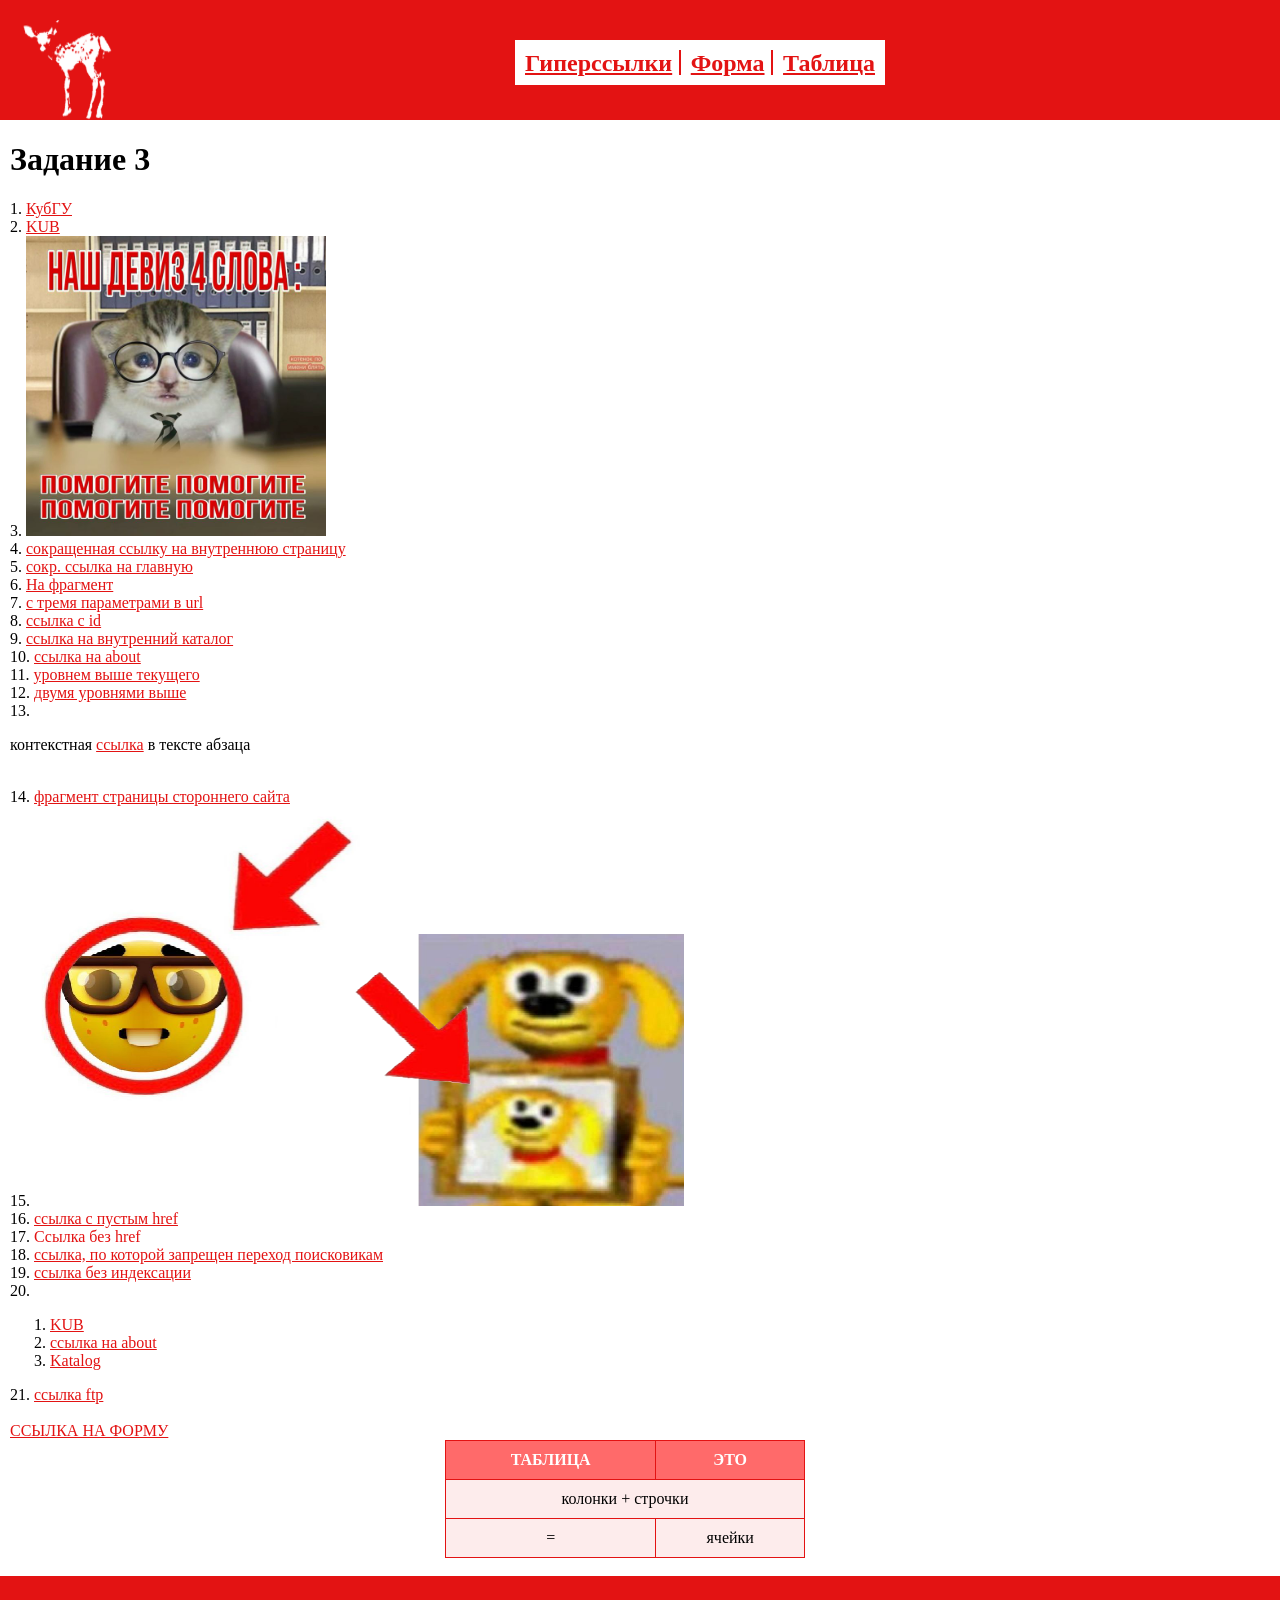
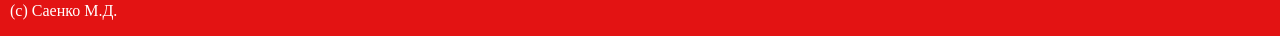
==== index.html @ f4d30daf "Update index.html" ====
<!DOCTYPE html>
<html lang="ru">
<head>
    <meta charset="UTF-8">
    <meta name="viewport" content="width=device-width, initial-scale=1.0">
    <title>unnamed</title>
    <link rel="stylesheet" href="style.css">
</head>
<body>
    <header id="top">
      <img src="1ogo.png" alt="Логотип сайта 5uchn34tk1d">
      <nav>
          <a href="#links">Гиперссылки</a>
          <a href="form.html">Форма</a>
          <a href="#tbl">Таблица</a>
      </nav>
    </header>
    <header>
        <h1 id="fragm">Задание 3</h1>
    </header>

    <main id="links">
        <div id="list">
            1.  <a href="http://www.kubsu.ru/index.php" title="Официальный сайт Кубанского государственного университета">КубГУ</a> <br>
            2.  <a href="https://www.kubsu.ru/index.php" title="alma mater">KUB</a> <br>
            3.  
                <a href="http://www.kubsu.ru"> <img src="pic1.jpg" alt="kubsu" width="300"> </a> <br>
            4.  <a href="http://www.kubsu.ru">сокращенная ссылку на внутреннюю страницу</a> <br>
            5.  <a href="http://www.kubsu.ru">сокр. ссылка на главную </a> <br>
            6.  <a href="#fragm">На фрагмент</a><br>
            7.  <a href="https://www.kubsu.ru/node/181">с тремя параметрами в url</a> <br>
            8.  <a href="https://www.kubsu.ru/ru/university/id=112">ссылка с id</a> <br>
            9.  <a href="kat.html">ссылка на внутренний каталог</a> <br>
            10. <a href="about.html">ссылка на about </a> <br>
            11. <a href="aa/a.html">уровнем выше текущего</a> <br>
            12. <a href="aa/level/aaa.html">двумя уровнями выше</a> <br>
            13. <p>контекстная <a href="https://yandex.ru/video/preview/11843531504909666715">ссылка</a> в тексте абзаца</p> <br>
            14. <a href="https://kubsu.ru#includedContent">фрагмент страницы стороннего сайта</a> <br>
            15. 
                <img src="circle_rectangle.png" alt="Схема" usemap="#mymap" width="650" height="400">
                <map name="mymap">
                    <area shape="rect" coords="435,265,575,380" href="about.html" alt="Прямоугольная область">
                    <area shape="circle" coords="110,200,100" href="http://www.kubsu.ru" alt="Круглая область">
                </map>
                <br>
            16. <a href="">ссылка с пустым href</a> <br>
            17. <a>Ссылка без href</a> <br>
            18. <a rel="nofollow" href="http://www.kubsu.ru"> ссылкa, по которой запрещен переход поисковикам</a> <br>
            19. <!--noindex--><a href="NoindLink.html" rel="nofollow">ссылка без индексации</a><!--/noindex--> <br>
            20. <ol>
                    <li><a href="https://www.kubsu.ru/index.php" title="alma mater">KUB</a></li>
                    <li><a href="about.html" title="aboouutt mee">ссылка на about </a></li>
                    <li><a href="kat.html" title="ссылка на каталог">Katalog</a></li>
                </ol>
            21. <a href="ftp://логин:пароль@form:21/путь_к_файлу/файл.ext"> ссылка ftp </a><br>
                <br>
                <a href="form.html"> ССЫЛКА НА ФОРМУ</a> <br>

        </div> 

<div id="tbl" style="width: 400px; flex-shrink: 0; margin: 0 auto;">
    <table style="border-collapse: collapse; width: 90%; border: 1px solid #e31313; font-size: 16px; text-align: center;">
        <tbody>
            <tr>
                <th style="border: 1px solid #e31313; padding: 10px 15px; background-color: #ff6a6a; color: #ffffff;">ТАБЛИЦА</th>
                <th style="border: 1px solid #e31313; padding: 10px 15px; background-color: #ff6a6a; color: #ffffff;">ЭТО</th>
            </tr>
            <tr>
                <td style="border: 1px solid #e31313; padding: 10px 15px; background-color: #fdecec;" colspan="2">колонки + строчки</td>
            </tr>
            <tr>
                <td style="border: 1px solid #e31313; padding: 10px 15px; background-color: #fdecec;">=</td>
                <td style="border: 1px solid #e31313; padding: 10px 15px; background-color: #fdecec;">ячейки</td>
            </tr>
        </tbody>
    </table>
    <br>
</div>
        
    </main>

    <footer>
        <div>
            <p> (c) Саенко М.Д.</p>
        </div>
    </footer>
</body>
</html>
---- style.css ----
body {
    margin: 0;
    background-color: #ffffff;
}

#top {
    display: flex;
    flex-direction: column;
    align-items: center;
    width: 100%;
    box-sizing: border-box;
    background-color: #e31313;
    padding: 10px;
    margin: 0;
}

#top img {
    margin: 10px;
    width: 100px;
    height: 100px;
}

nav {
    display: flex;
    flex-direction: column;
    width: 100%;
    box-sizing: border-box;
    background-color: #ffffff;
    padding: 10px;
    margin: 0;
}

nav a {
    color: #e31313;
    font-size: 24px;
    font-weight: bold;
}

header {
    margin: 0;
}

header h1 {
    margin-left: 10px;
}

main {
    display: flex;
    flex-direction: column;
    margin-left: 10px;
}

#list {
    overflow-x: auto;
}

main a {
    color: #e31313;
}

#tbl {
    order: -1;
}

table {
    border-collapse: collapse;
    border: 1px solid black;
}

th, td {
    border: 1px solid black;
}

footer {
    width: 100%;
    box-sizing: border-box;
    background-color: #e31313;
    padding: 10px;
    height: 60px;
    margin: 0;
}

footer p {
    color: #ffffff;
}


@media (min-width: 768px) {


    #top {
        flex-direction: row;
        align-items: flex-start;
        height: 120px;
    }

    #top img {
        margin: 10px;
    }

    nav {
        flex-direction: row;
        justify-content: space-between;
        box-sizing: content-box;
        width: 350px;
        height: 25px;
        margin: 30px auto;
    }

    nav a + a {
        border-left: 2px solid #e31313;
        padding-left: 10px;
    }

    #tbl {
        order: 0;
    }
}
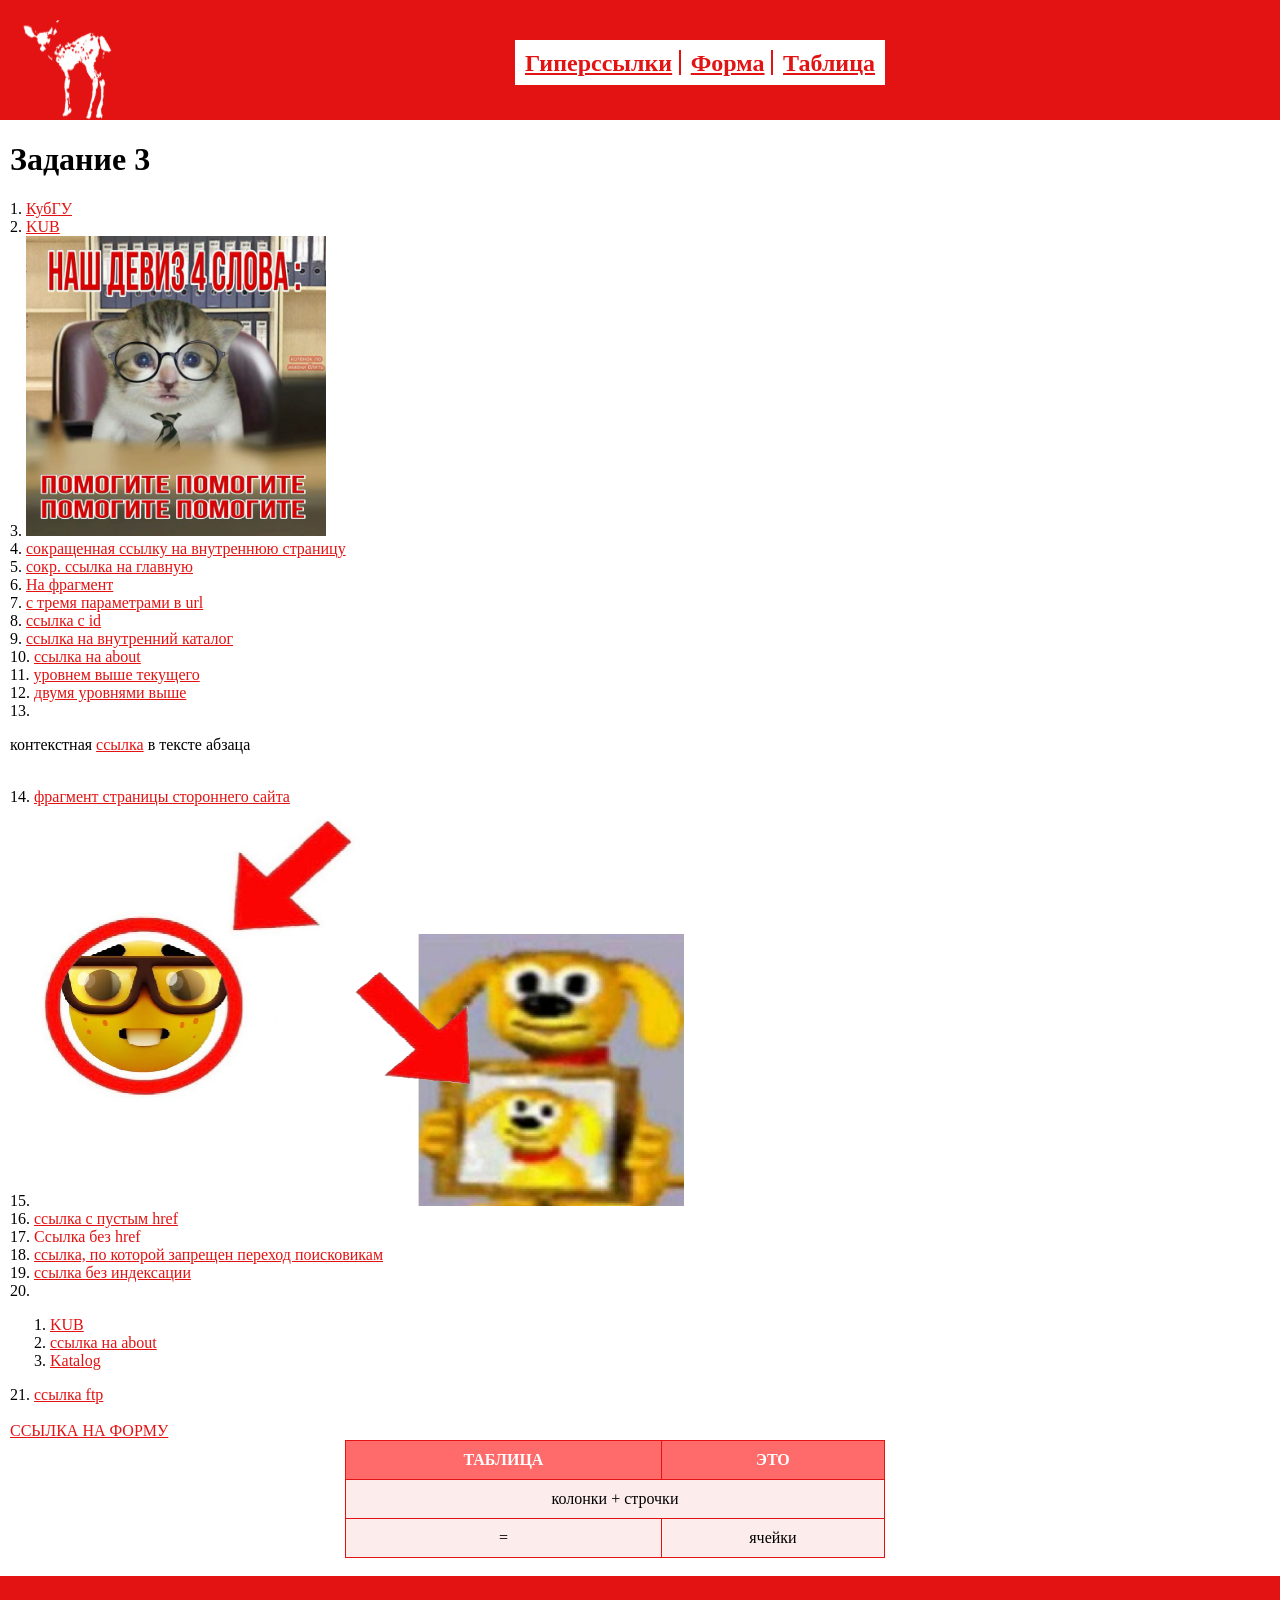
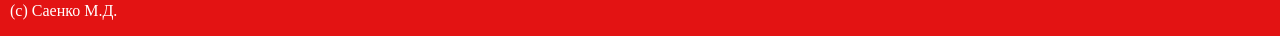
==== commit d978d0ca: "Update index.html" ====
--- a/index.html
+++ b/index.html
@@ -58,7 +58,7 @@
 
         </div> 
 
-<div id="tbl" style="width: 400px; flex-shrink: 0; margin: 0 auto;">
+<div id="tbl" style="width: 600px; flex-shrink: 0; margin: 0 auto;">
     <table style="border-collapse: collapse; width: 90%; border: 1px solid #e31313; font-size: 16px; text-align: center;">
         <tbody>
             <tr>
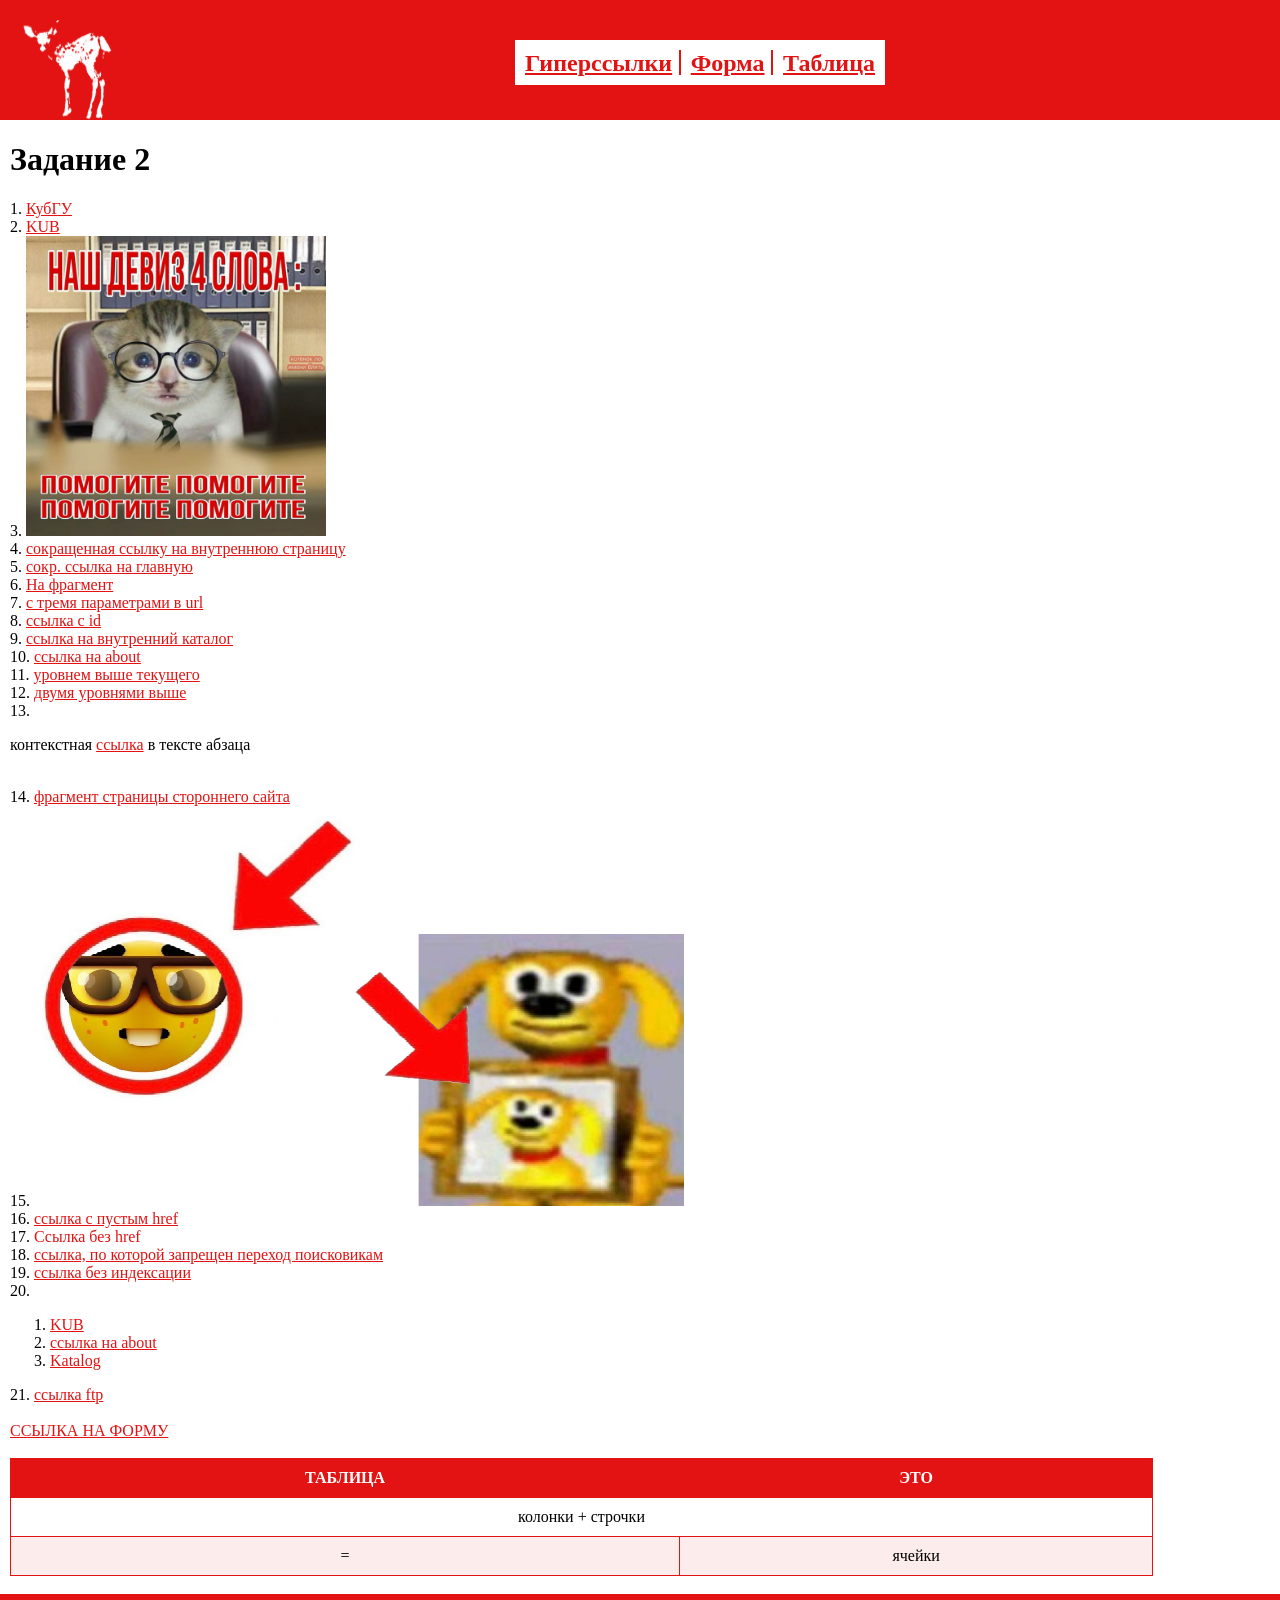
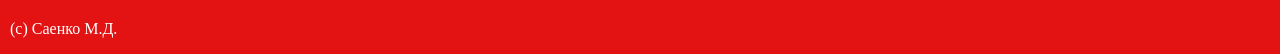
==== commit bc945108: "Update index.html" ====
--- a/index.html
+++ b/index.html
@@ -16,7 +16,7 @@
       </nav>
     </header>
     <header>
-        <h1 id="fragm">Задание 3</h1>
+        <h1 id="fragm">Задание 2</h1>
     </header>
 
     <main id="links">
@@ -57,16 +57,17 @@
                 <a href="form.html"> ССЫЛКА НА ФОРМУ</a> <br>
 
         </div> 
+<br>
 
-<div id="tbl" style="width: 600px; flex-shrink: 0; margin: 0 auto;">
-    <table style="border-collapse: collapse; width: 90%; border: 1px solid #e31313; font-size: 16px; text-align: center;">
+<div id="tbl">
+    <table style="border-collapse: collapse; border: 1px solid #e31313; font-size: 16px; text-align: center;">
         <tbody>
             <tr>
-                <th style="border: 1px solid #e31313; padding: 10px 15px; background-color: #ff6a6a; color: #ffffff;">ТАБЛИЦА</th>
-                <th style="border: 1px solid #e31313; padding: 10px 15px; background-color: #ff6a6a; color: #ffffff;">ЭТО</th>
+                <th style="border: 1px solid #e31313; padding: 10px 15px; background-color: #e31313; color: #ffffff;">ТАБЛИЦА</th>
+                <th style="border: 1px solid #e31313; padding: 10px 15px; background-color: #e31313; color: #ffffff;">ЭТО</th>
             </tr>
             <tr>
-                <td style="border: 1px solid #e31313; padding: 10px 15px; background-color: #fdecec;" colspan="2">колонки + строчки</td>
+                <td style="border: 1px solid #e31313; padding: 10px 15px; background-color: #ffffff;" colspan="2">колонки + строчки</td>
             </tr>
             <tr>
                 <td style="border: 1px solid #e31313; padding: 10px 15px; background-color: #fdecec;">=</td>
@@ -76,7 +77,6 @@
     </table>
     <br>
 </div>
-        
     </main>
 
     <footer>
--- a/style.css
+++ b/style.css
@@ -1,6 +1,9 @@
 body {
     margin: 0;
     background-color: #ffffff;
+    min-height: 100vh;
+    display: flex;
+    flex-direction: column;
 }
 
 #top {
@@ -47,6 +50,7 @@
 main {
     display: flex;
     flex-direction: column;
+    flex: 1;
     margin-left: 10px;
 }
 
@@ -64,11 +68,28 @@
 
 table {
     border-collapse: collapse;
-    border: 1px solid black;
+    width: 90%;
+    border: 1px solid #e31313;
+    font-size: 16px;
+    text-align: center;
 }
 
 th, td {
-    border: 1px solid black;
+    border: 1px solid #e31313;
+    padding: 10px 15px;
+}
+
+th {
+    background-color: #e31313;
+    color: #ffffff;
+}
+
+td {
+    background-color: #ffffff;
+}
+
+tr:last-child td {
+    background-color: #fdecec;
 }
 
 footer {
@@ -82,11 +103,12 @@
 
 footer p {
     color: #ffffff;
+    margin-top: 16px;
+    margin-bottom: 0;
 }
 
 
 @media (min-width: 768px) {
-
 
     #top {
         flex-direction: row;
@@ -115,4 +137,4 @@
     #tbl {
         order: 0;
     }
-}+}
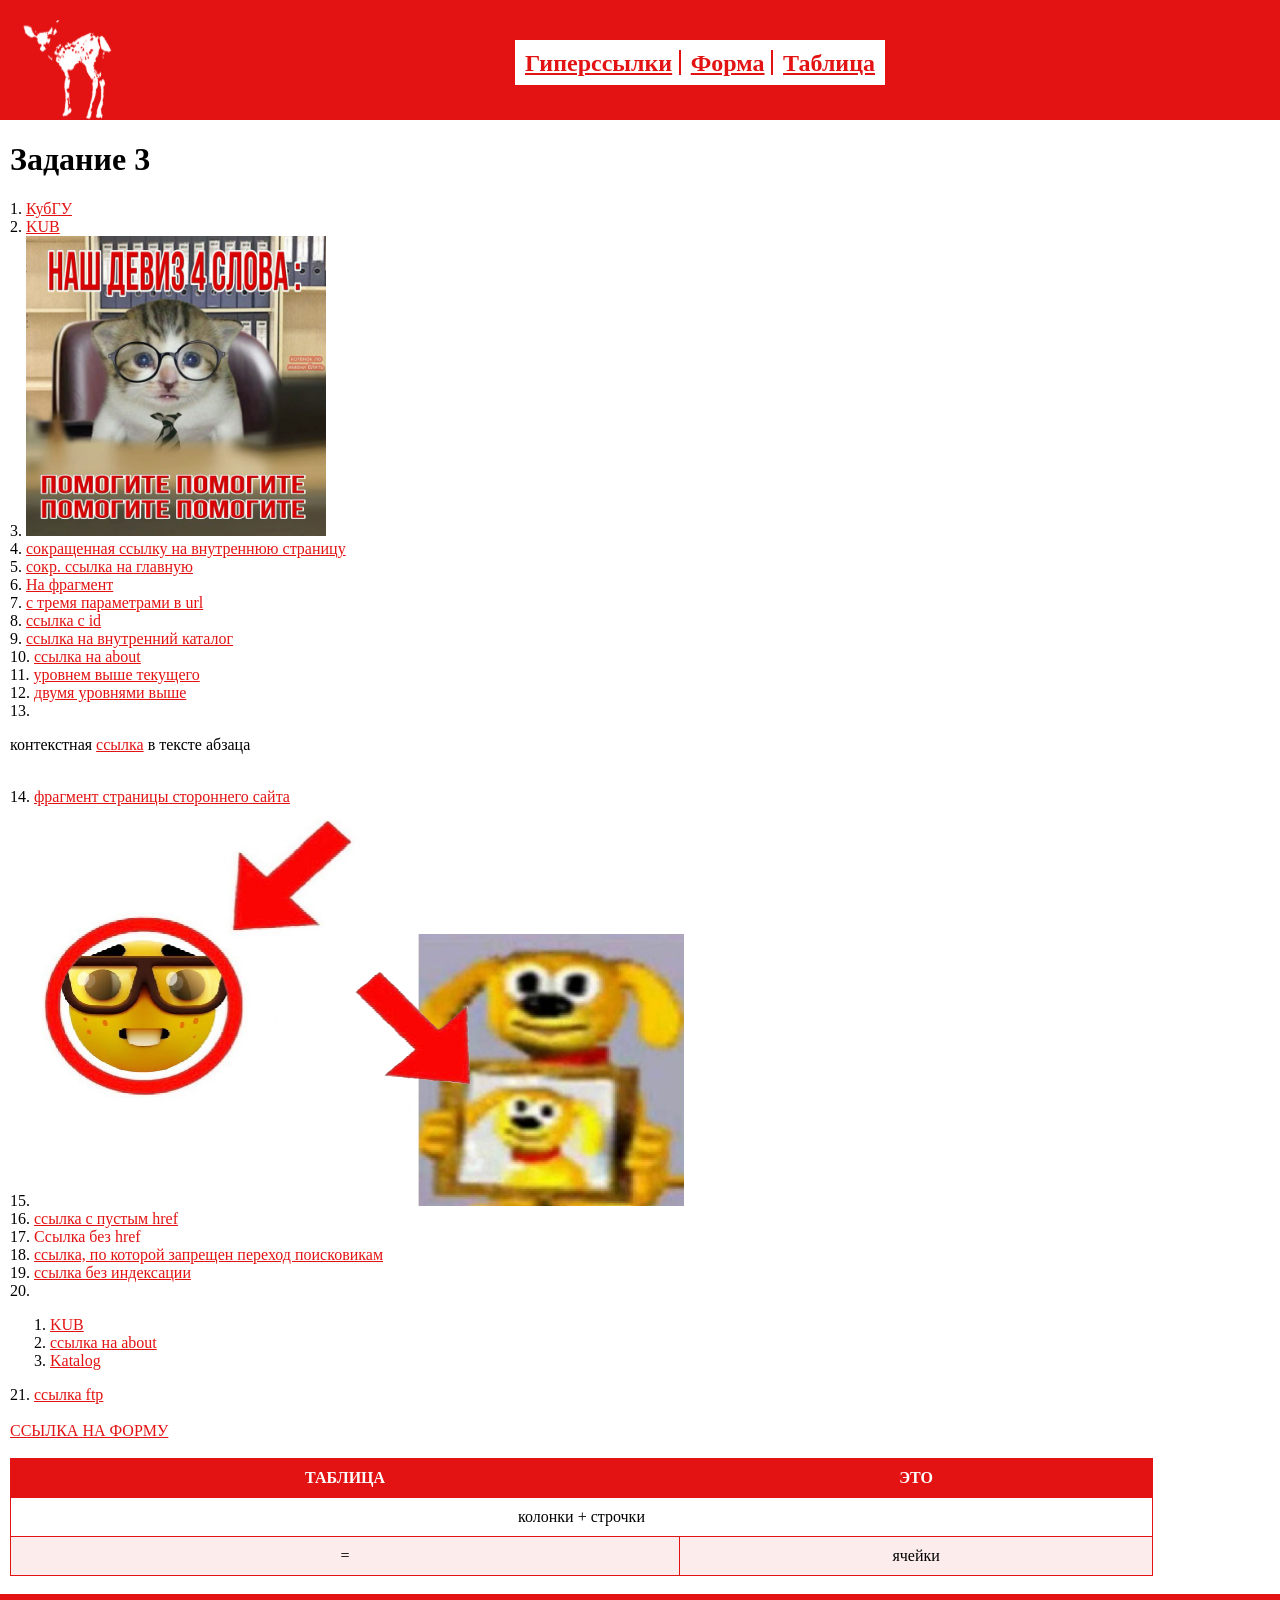
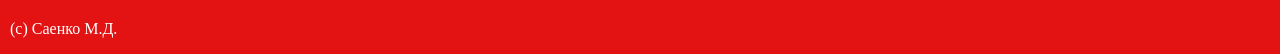
==== commit 80d8f5c9: "Update index.html" ====
--- a/index.html
+++ b/index.html
@@ -16,7 +16,7 @@
       </nav>
     </header>
     <header>
-        <h1 id="fragm">Задание 2</h1>
+        <h1 id="fragm">Задание 3</h1>
     </header>
 
     <main id="links">
--- a/style.css
+++ b/style.css
@@ -138,3 +138,15 @@
         order: 0;
     }
 }
+
+@media (max-width: 767px) {
+
+    table {
+        width: 100%;
+    }
+
+    #list img {
+        width: 100%;
+        height: auto;
+    }
+}
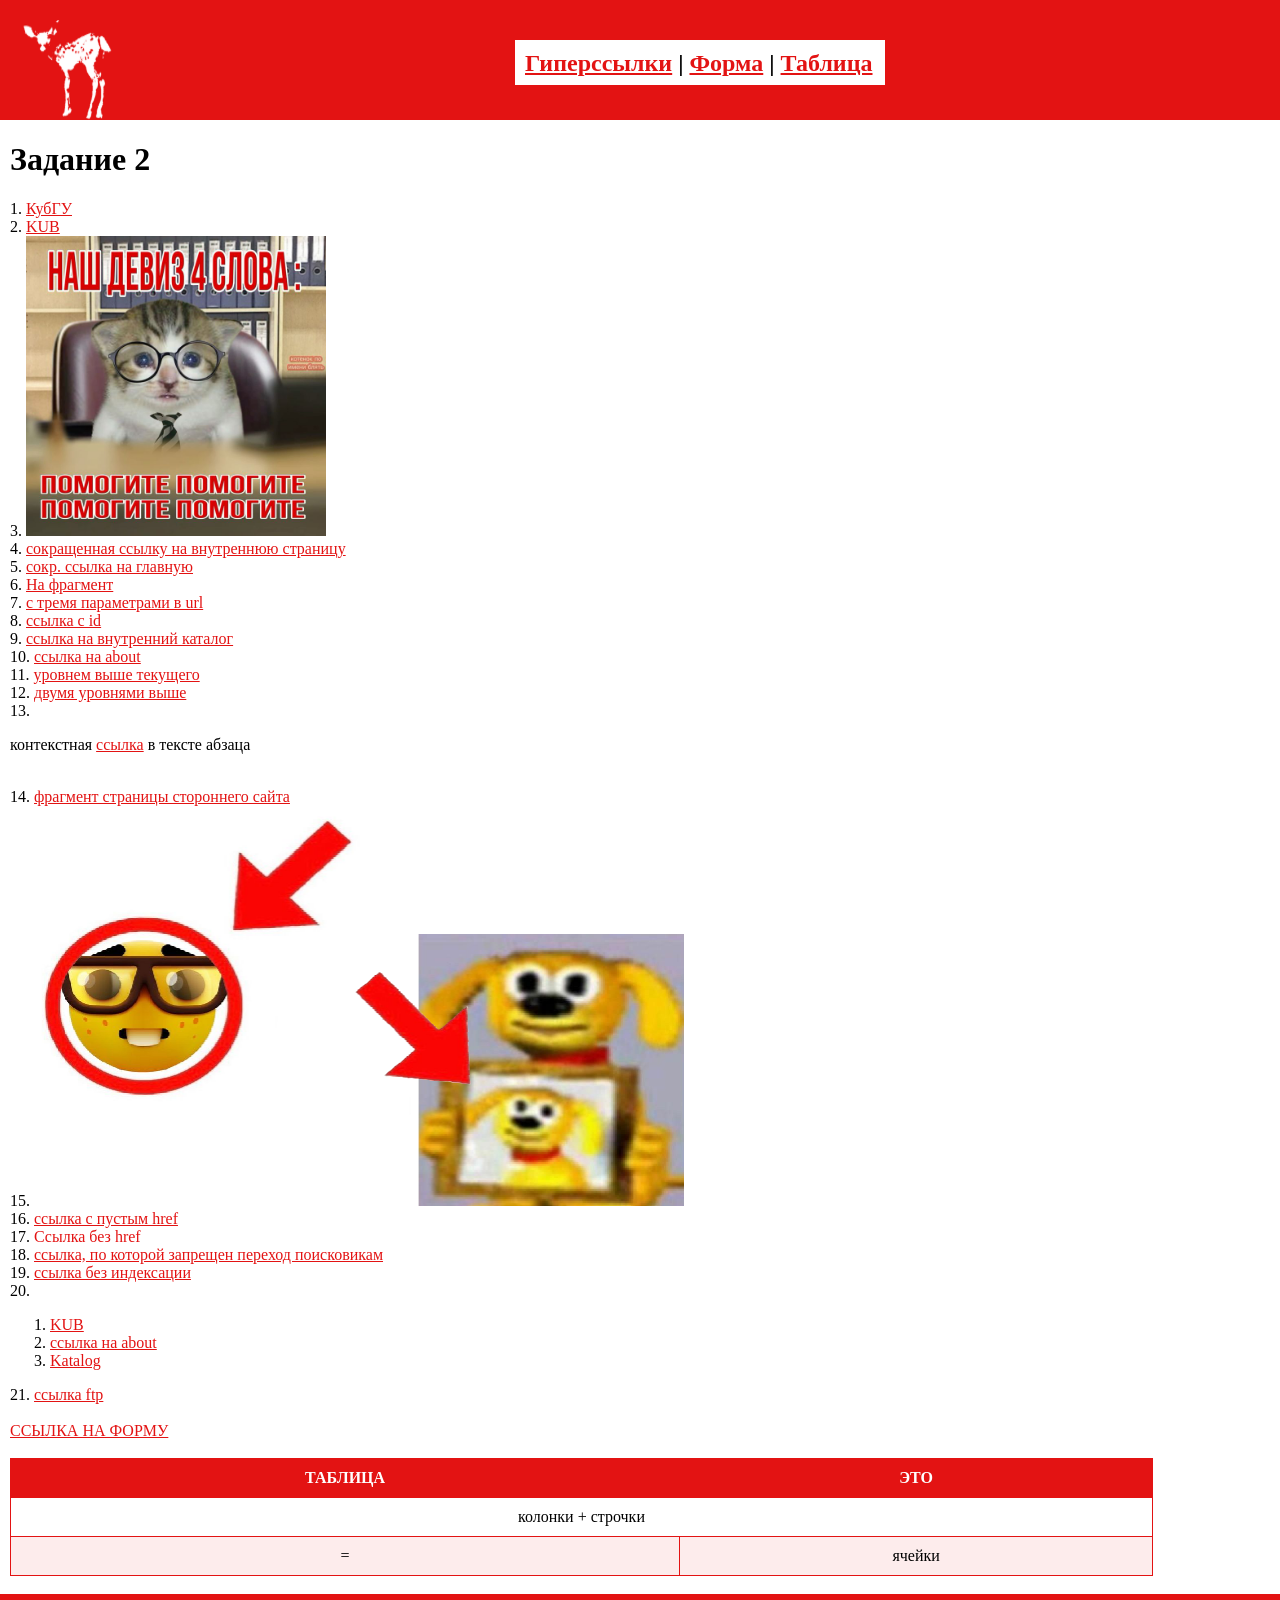
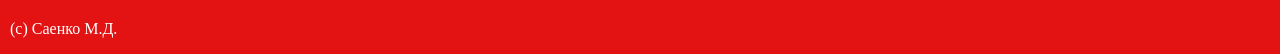
==== commit ff78dc0b: "Update index.html" ====
--- a/index.html
+++ b/index.html
@@ -10,13 +10,13 @@
     <header id="top">
       <img src="1ogo.png" alt="Логотип сайта 5uchn34tk1d">
       <nav>
-          <a href="#links">Гиперссылки</a>
-          <a href="form.html">Форма</a>
+          <a href="#links">Гиперссылки</a> |
+          <a href="form.html">Форма</a> |
           <a href="#tbl">Таблица</a>
       </nav>
     </header>
     <header>
-        <h1 id="fragm">Задание 3</h1>
+        <h1 id="fragm">Задание 2</h1>
     </header>
 
     <main id="links">
--- a/style.css
+++ b/style.css
@@ -24,13 +24,13 @@
 }
 
 nav {
-    display: flex;
-    flex-direction: column;
     width: 100%;
     box-sizing: border-box;
     background-color: #ffffff;
     padding: 10px;
-    margin: 0;
+    margin: 30px auto;
+    font-size: 24px;
+    font-weight: bold;
 }
 
 nav a {
@@ -121,17 +121,10 @@
     }
 
     nav {
-        flex-direction: row;
-        justify-content: space-between;
         box-sizing: content-box;
         width: 350px;
         height: 25px;
         margin: 30px auto;
-    }
-
-    nav a + a {
-        border-left: 2px solid #e31313;
-        padding-left: 10px;
     }
 
     #tbl {
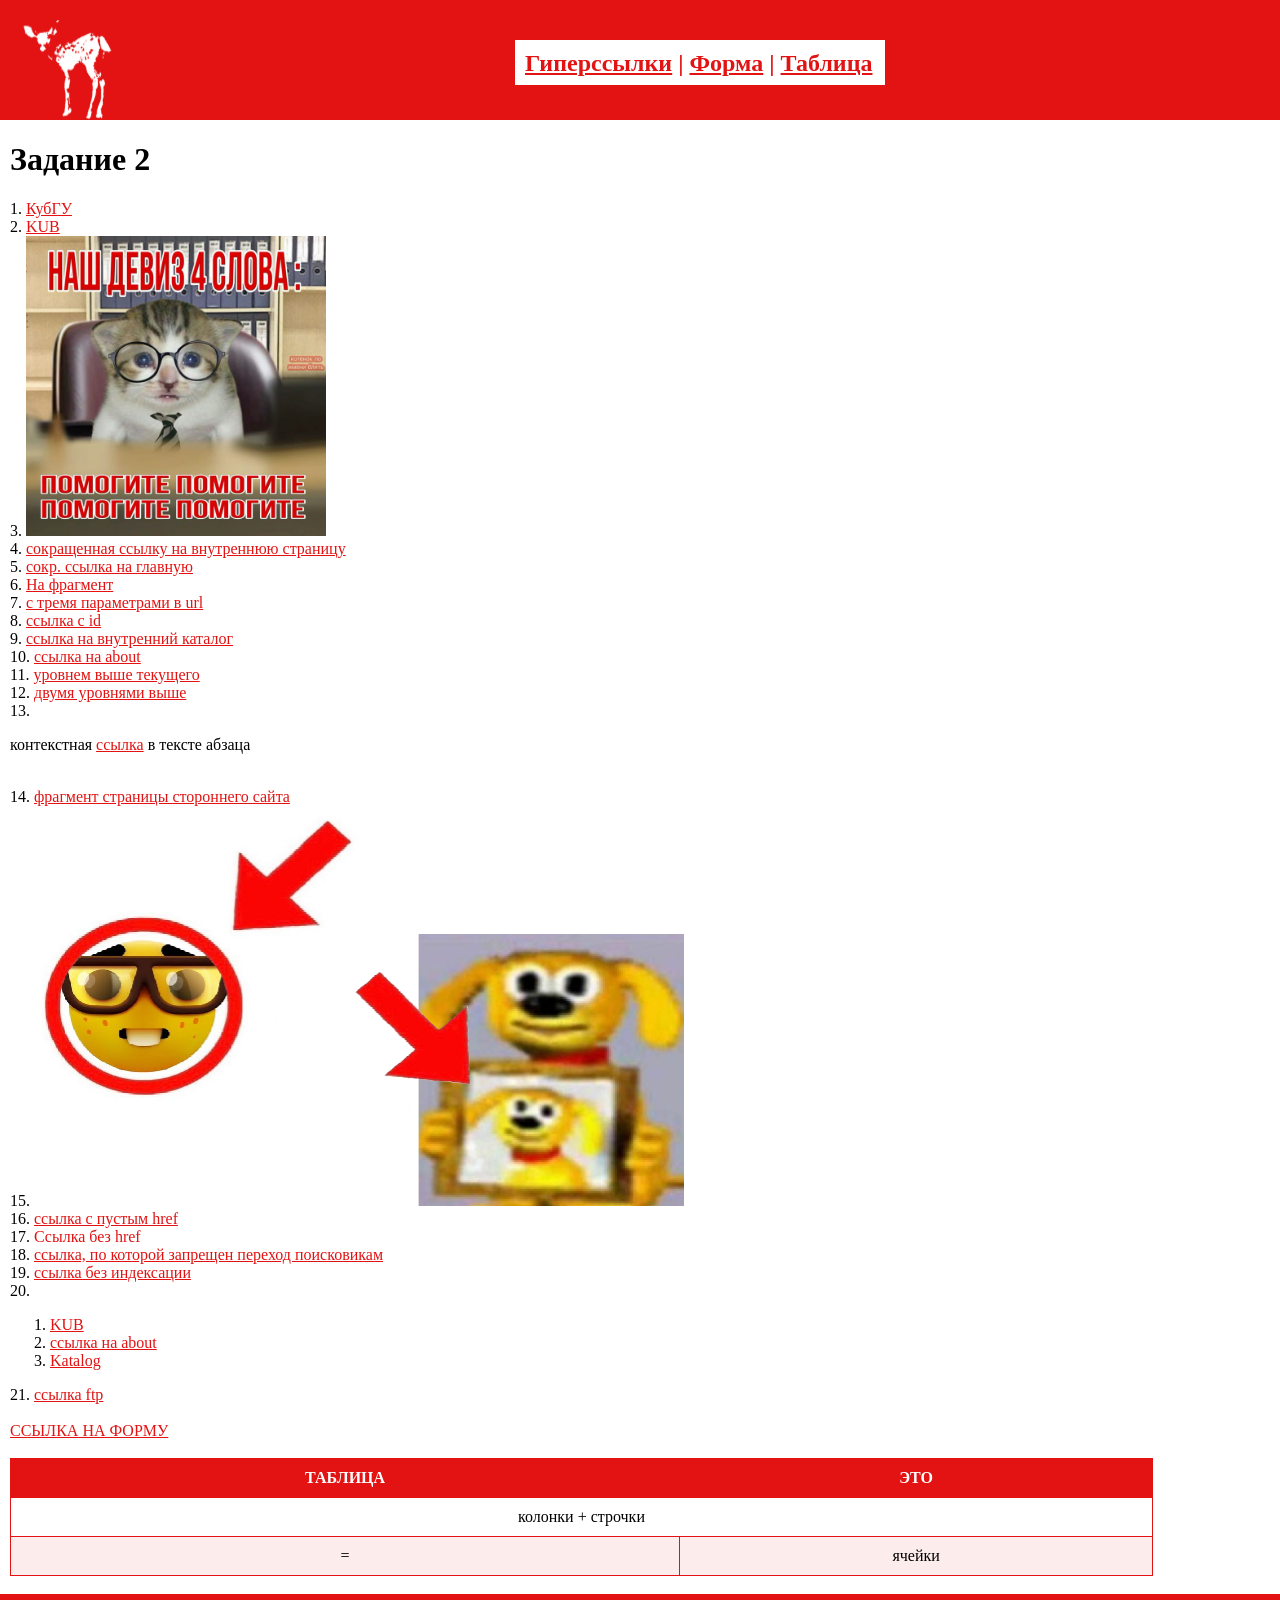
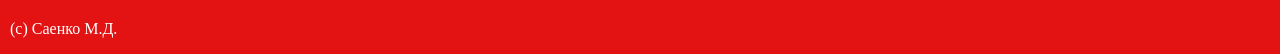
==== commit 0e74f5c7: "Update index.html" ====
--- a/index.html
+++ b/index.html
@@ -9,7 +9,7 @@
 <body>
     <header id="top">
       <img src="1ogo.png" alt="Логотип сайта 5uchn34tk1d">
-      <nav>
+      <nav style="color:#e31313;">
           <a href="#links">Гиперссылки</a> |
           <a href="form.html">Форма</a> |
           <a href="#tbl">Таблица</a>
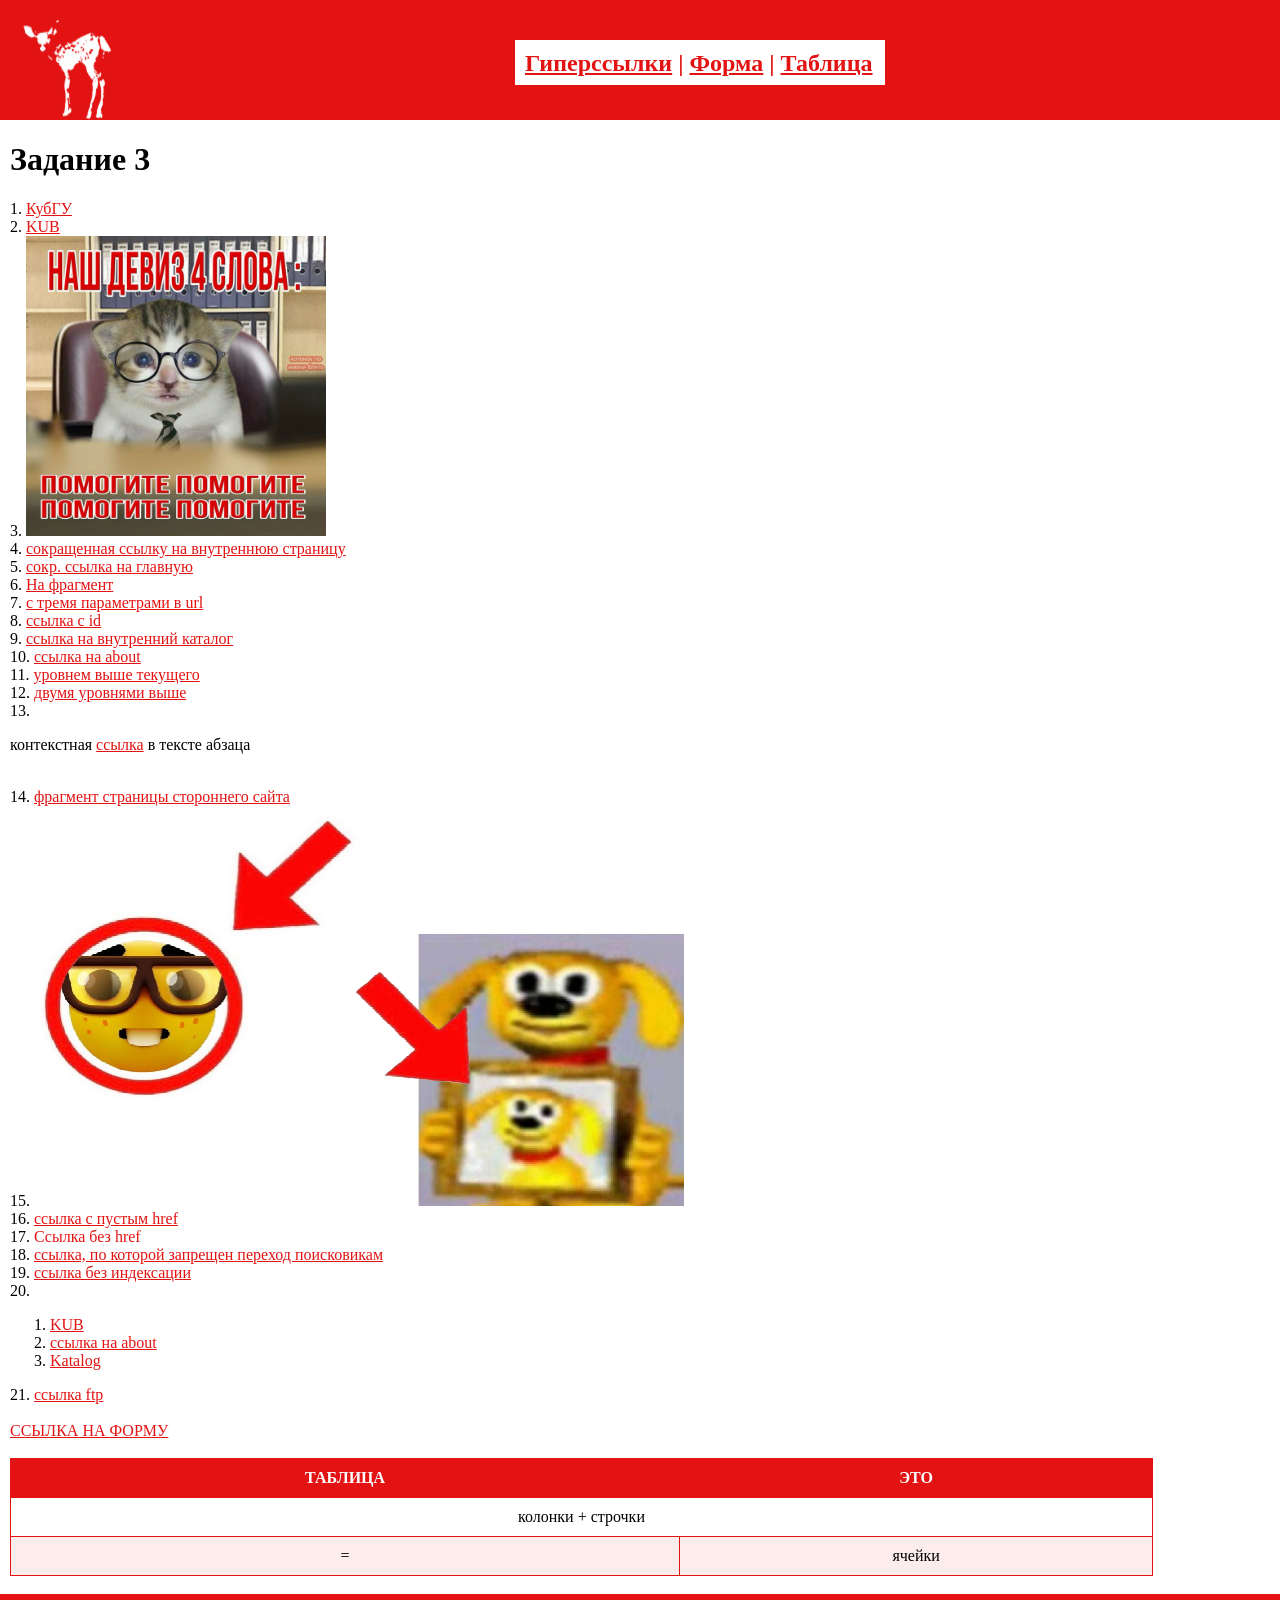
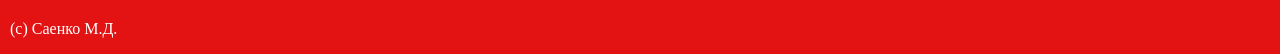
==== commit aec6618c: "Update index.html" ====
--- a/index.html
+++ b/index.html
@@ -16,7 +16,7 @@
       </nav>
     </header>
     <header>
-        <h1 id="fragm">Задание 2</h1>
+        <h1 id="fragm">Задание 3</h1>
     </header>
 
     <main id="links">
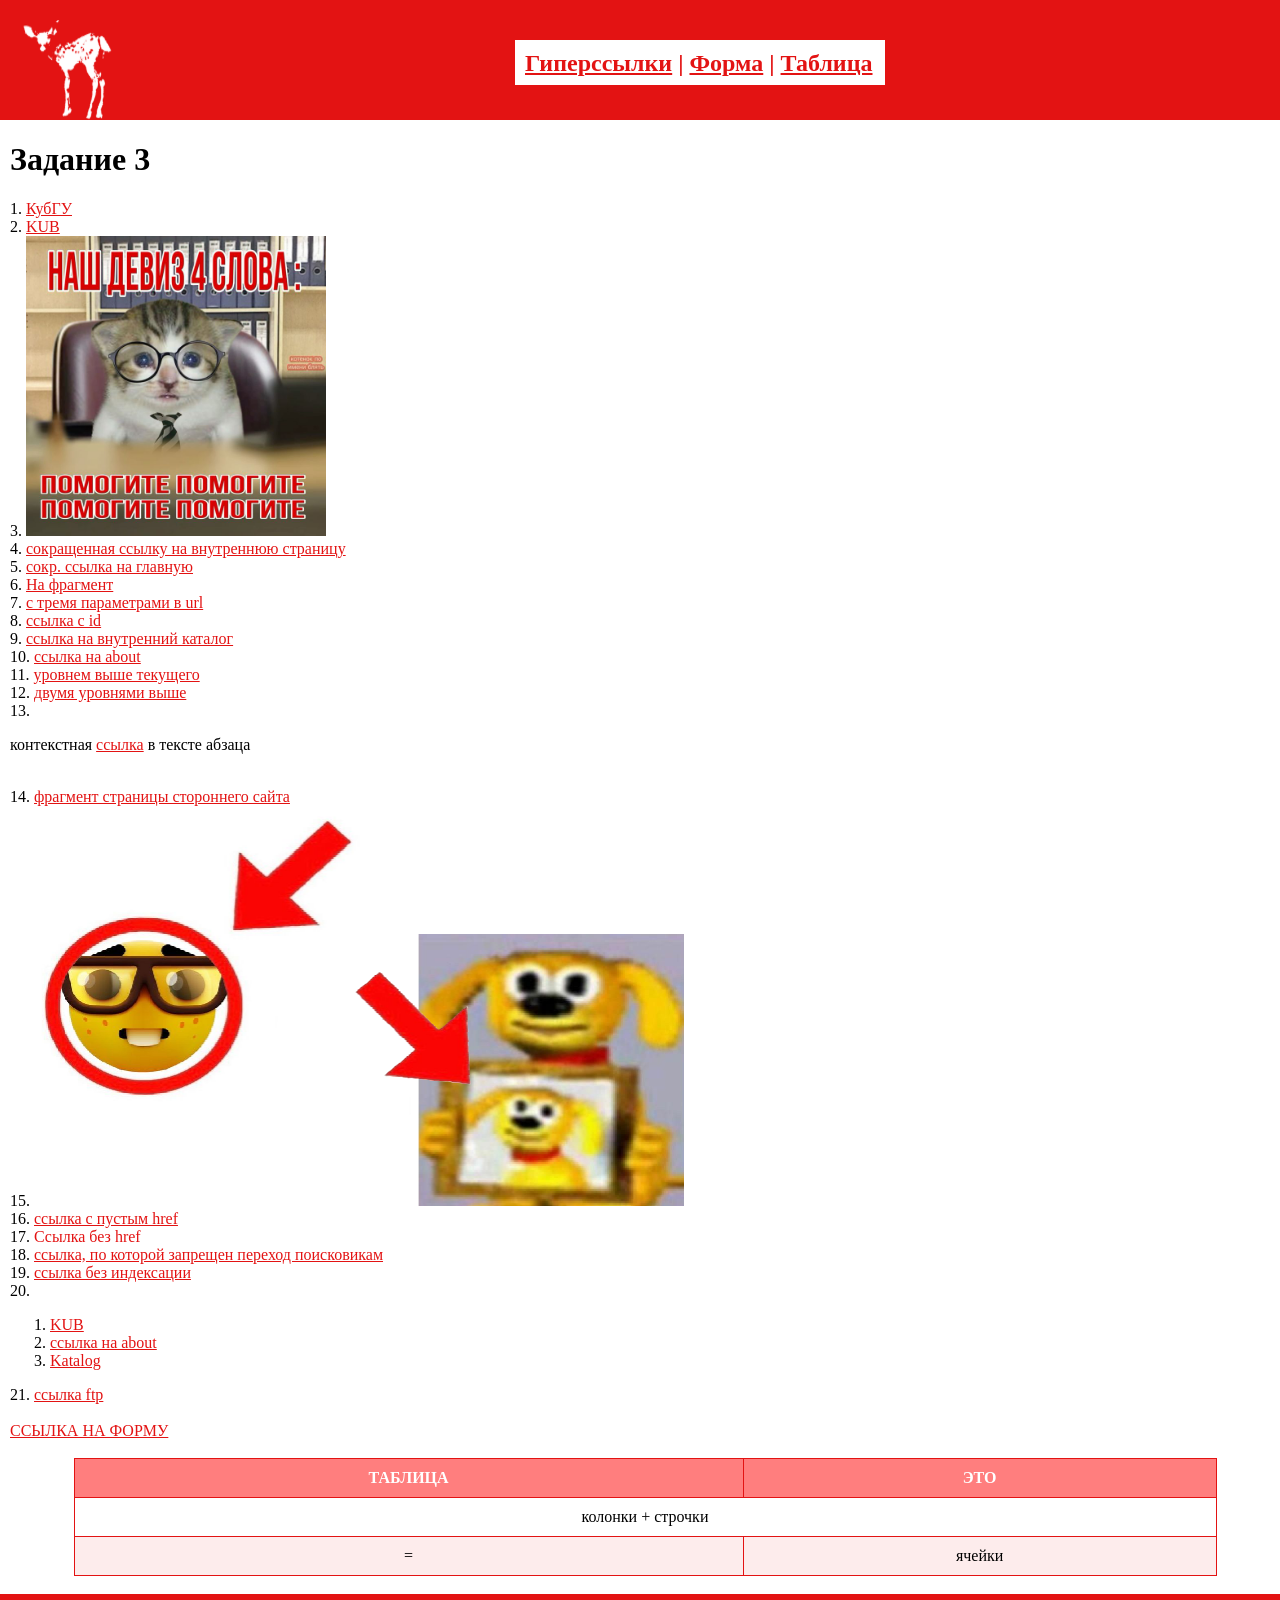
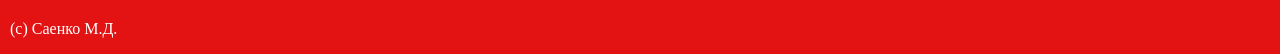
==== commit 4d9a19bf: "Update index.html" ====
--- a/index.html
+++ b/index.html
@@ -63,8 +63,8 @@
     <table style="border-collapse: collapse; border: 1px solid #e31313; font-size: 16px; text-align: center;">
         <tbody>
             <tr>
-                <th style="border: 1px solid #e31313; padding: 10px 15px; background-color: #e31313; color: #ffffff;">ТАБЛИЦА</th>
-                <th style="border: 1px solid #e31313; padding: 10px 15px; background-color: #e31313; color: #ffffff;">ЭТО</th>
+                <th style="border: 1px solid #e31313; padding: 10px 15px; background-color: #ff7e7e; color: #ffffff;">ТАБЛИЦА</th>
+                <th style="border: 1px solid #e31313; padding: 10px 15px; background-color: #ff7e7e; color: #ffffff;">ЭТО</th>
             </tr>
             <tr>
                 <td style="border: 1px solid #e31313; padding: 10px 15px; background-color: #ffffff;" colspan="2">колонки + строчки</td>
--- a/style.css
+++ b/style.css
@@ -72,6 +72,7 @@
     border: 1px solid #e31313;
     font-size: 16px;
     text-align: center;
+    margin: 0 auto;
 }
 
 th, td {
